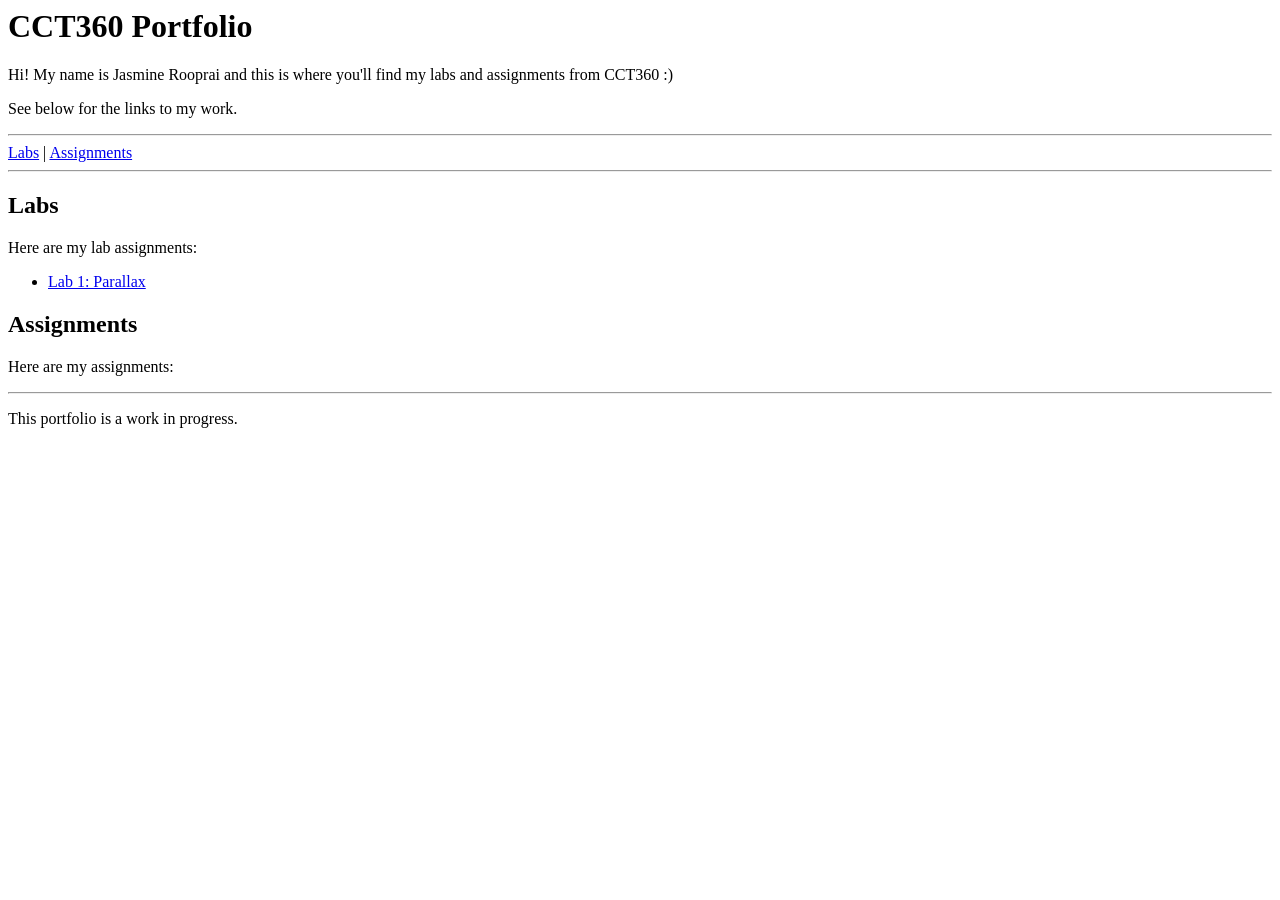
==== index.html @ 0db6ae70 "finishing lab 1, formatting portfolio page, updating README.md" ====
<html lang="en">
<head>
    <meta charset="UTF-8">
    <meta name="viewport" content="width=device-width, initial-scale=1.0">
    <title>CCT360 Portfolio</title>
</head>
<body>
    <header>
        <h1>CCT360 Portfolio</h1>
        <p>Hi! My name is Jasmine Rooprai and this is where you'll find my labs and assignments from CCT360 :)</p>
        <p>See below for the links to my work.</p>

        <hr>
        <nav>
            <a href="#labs">Labs</a> | <a href="#assignments">Assignments</a>
        </nav>
    </header>

    <hr>

    <section id="labs">
        <h2>Labs</h2>
        <p>Here are my lab assignments:</p>
        <ul>
            <li><a href="lab1-parallax/index.html" target="_blank">Lab 1: Parallax</a></li>
        </ul>
    </section>

    <section id="assignments">
        <h2>Assignments</h2>
        <p>Here are my assignments:</p>
        <!-- <ul>
            <li><a href="assignment1.html">Assignment 1</a></li>
            <li><a href="assignment2.html">Assignment 2</a></li>
            <li><a href="assignment3.html">Assignment 3</a></li>
        </ul> -->
    </section>

    <hr>

    <footer>
        <p>This portfolio is a work in progress.</p>
    </footer>
</body>
</html>
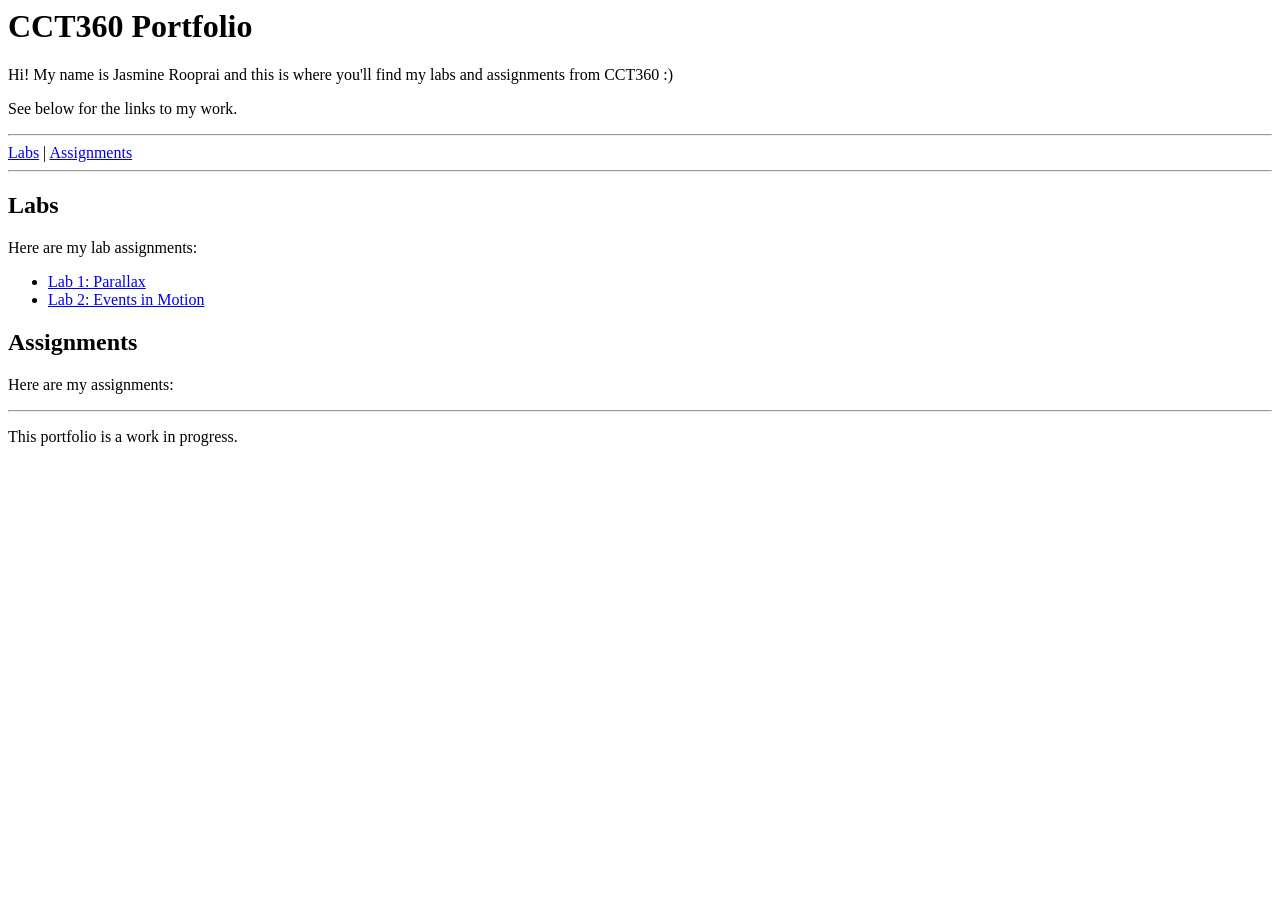
==== commit fbbd25b8: "setting up lab 2, updating portfolio page" ====
--- a/index.html
+++ b/index.html
@@ -23,6 +23,7 @@
         <p>Here are my lab assignments:</p>
         <ul>
             <li><a href="lab1-parallax/index.html" target="_blank">Lab 1: Parallax</a></li>
+            <li><a href="lab2-events-in-motion/index.html" target="_blank">Lab 2: Events in Motion</a></li>
         </ul>
     </section>
 
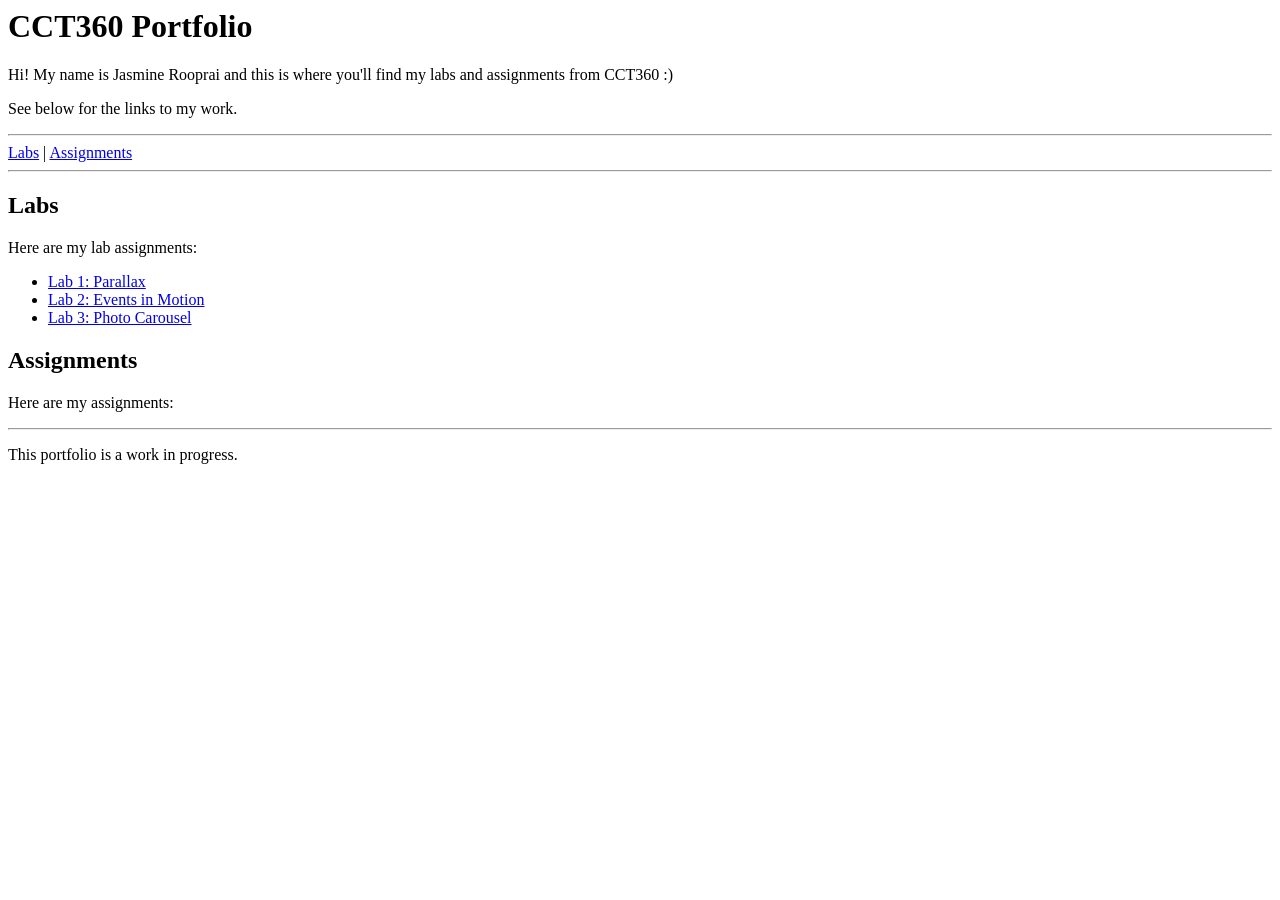
==== commit 9a220ae7: "initializing lab 3 folder, updating main portfolio page" ====
--- a/index.html
+++ b/index.html
@@ -24,6 +24,7 @@
         <ul>
             <li><a href="lab1-parallax/index.html" target="_blank">Lab 1: Parallax</a></li>
             <li><a href="lab2-events-in-motion/index.html" target="_blank">Lab 2: Events in Motion</a></li>
+            <li><a href="lab3-photo-carousel/index.html" target="_blank">Lab 3: Photo Carousel</a></li>
         </ul>
     </section>
 
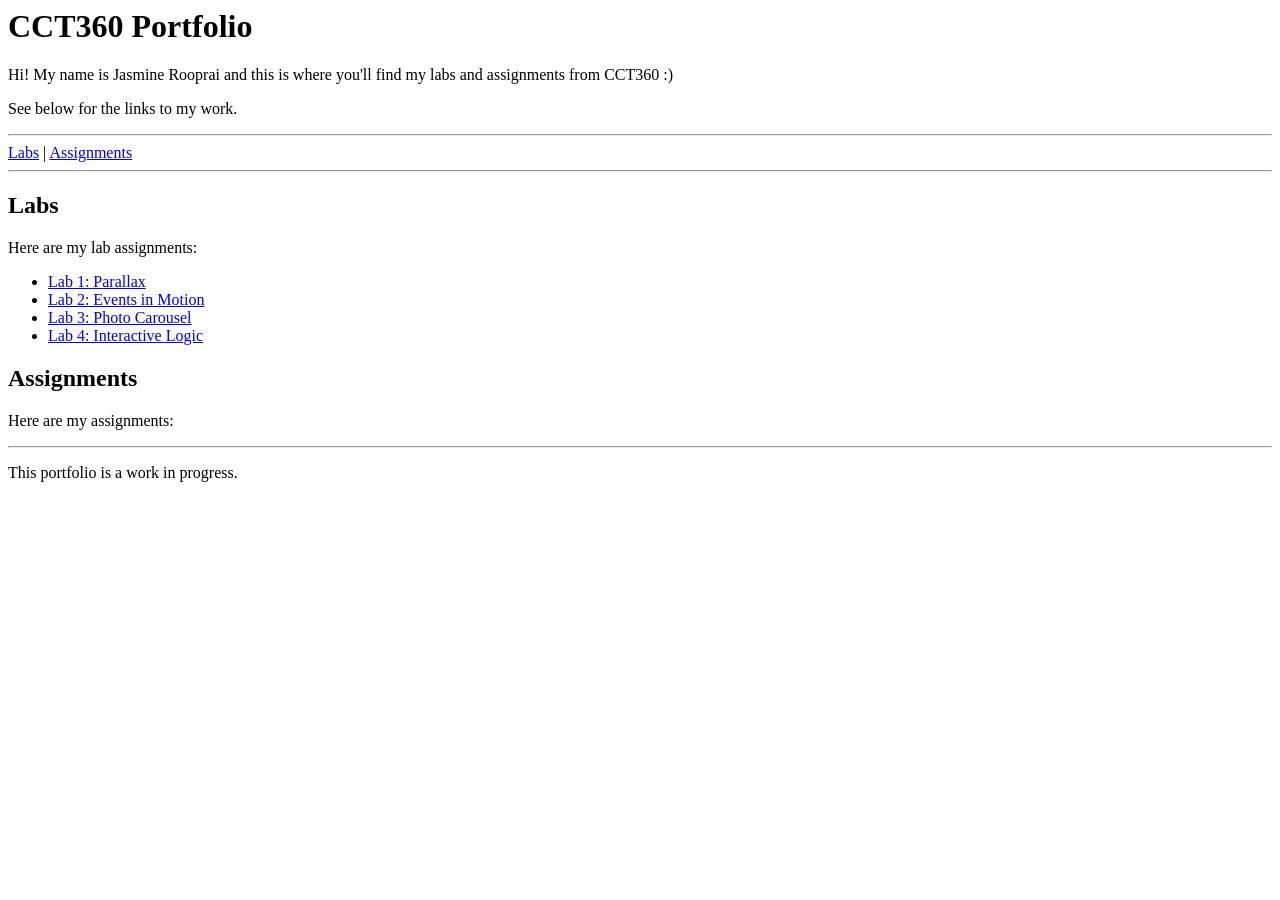
==== commit 53f52f79: "setting up lab 4 folder" ====
--- a/index.html
+++ b/index.html
@@ -25,6 +25,7 @@
             <li><a href="lab1-parallax/index.html" target="_blank">Lab 1: Parallax</a></li>
             <li><a href="lab2-events-in-motion/index.html" target="_blank">Lab 2: Events in Motion</a></li>
             <li><a href="lab3-photo-carousel/index.html" target="_blank">Lab 3: Photo Carousel</a></li>
+            <li><a href="lab4-interactive-logic/index.html" target="_blank">Lab 4: Interactive Logic</a></li>
         </ul>
     </section>
 
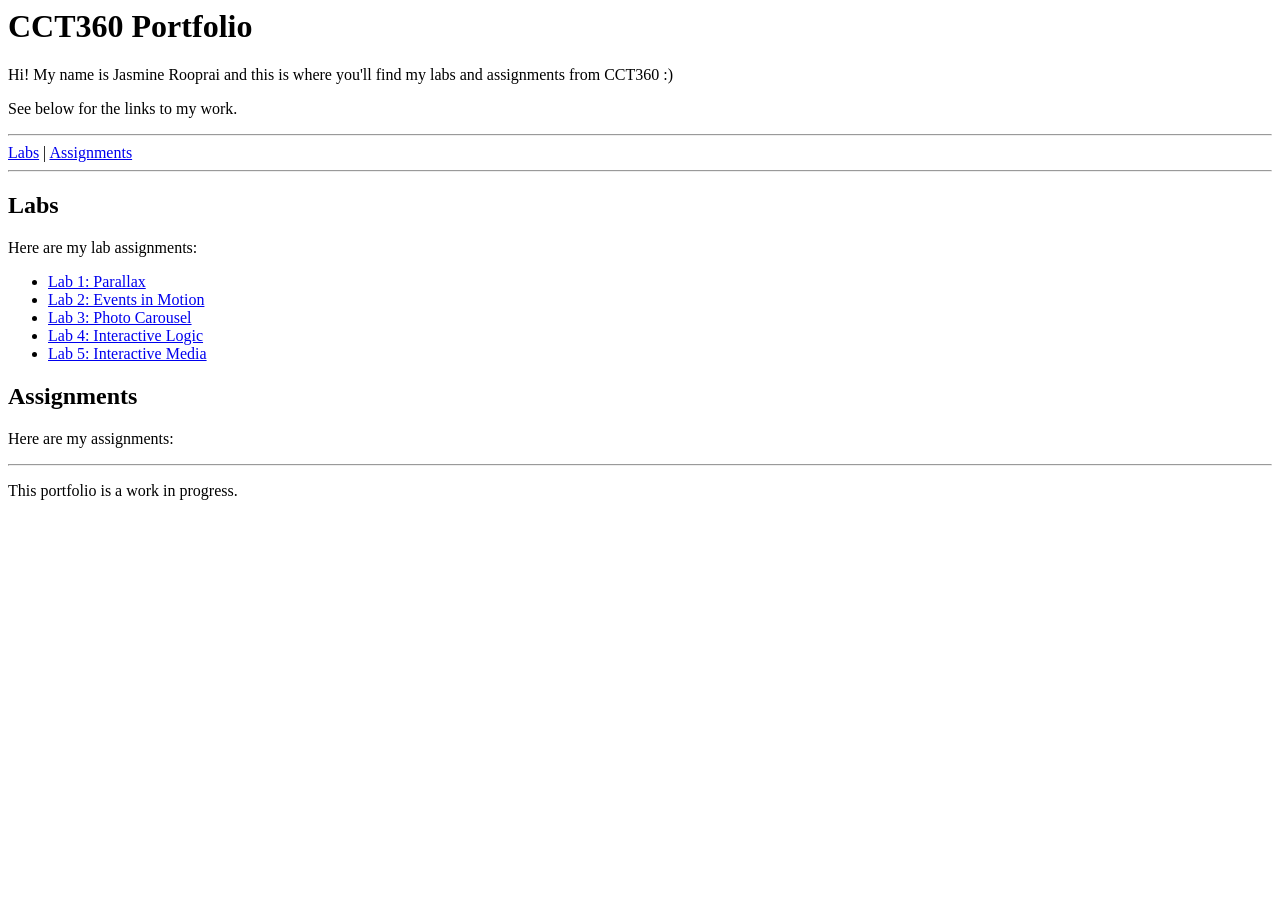
==== commit 7e719a40: "class progress for lab 5" ====
--- a/index.html
+++ b/index.html
@@ -26,6 +26,7 @@
             <li><a href="lab2-events-in-motion/index.html" target="_blank">Lab 2: Events in Motion</a></li>
             <li><a href="lab3-photo-carousel/index.html" target="_blank">Lab 3: Photo Carousel</a></li>
             <li><a href="lab4-interactive-logic/index.html" target="_blank">Lab 4: Interactive Logic</a></li>
+            <li><a href="lab5-interactive-media/index.html" target="_blank">Lab 5: Interactive Media</a></li>
         </ul>
     </section>
 
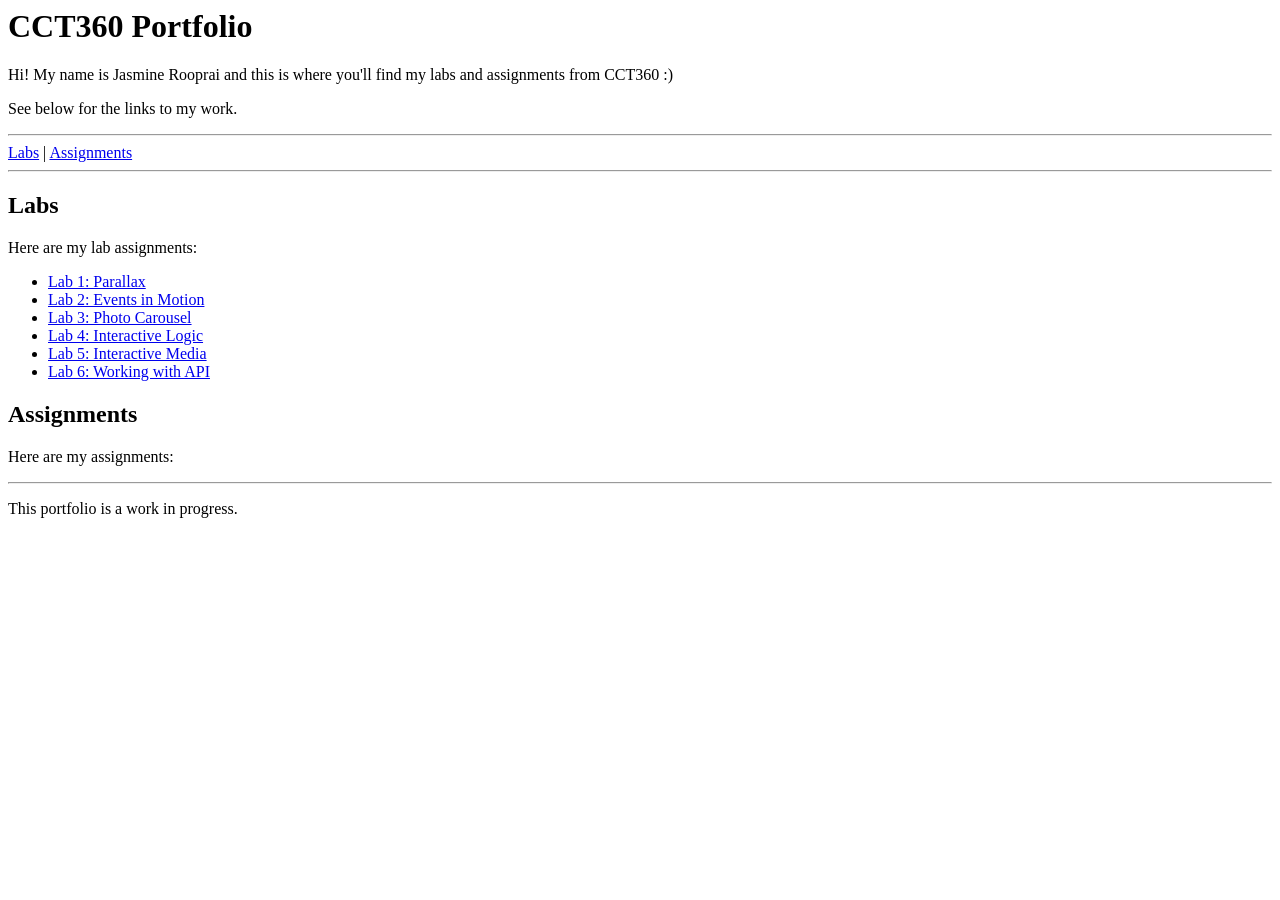
==== commit 13899c27: "class progress - lab 6" ====
--- a/index.html
+++ b/index.html
@@ -27,6 +27,7 @@
             <li><a href="lab3-photo-carousel/index.html" target="_blank">Lab 3: Photo Carousel</a></li>
             <li><a href="lab4-interactive-logic/index.html" target="_blank">Lab 4: Interactive Logic</a></li>
             <li><a href="lab5-interactive-media/index.html" target="_blank">Lab 5: Interactive Media</a></li>
+            <li><a href="lab6-working-with-api/index.html" target="_blank">Lab 6: Working with API</a></li>
         </ul>
     </section>
 
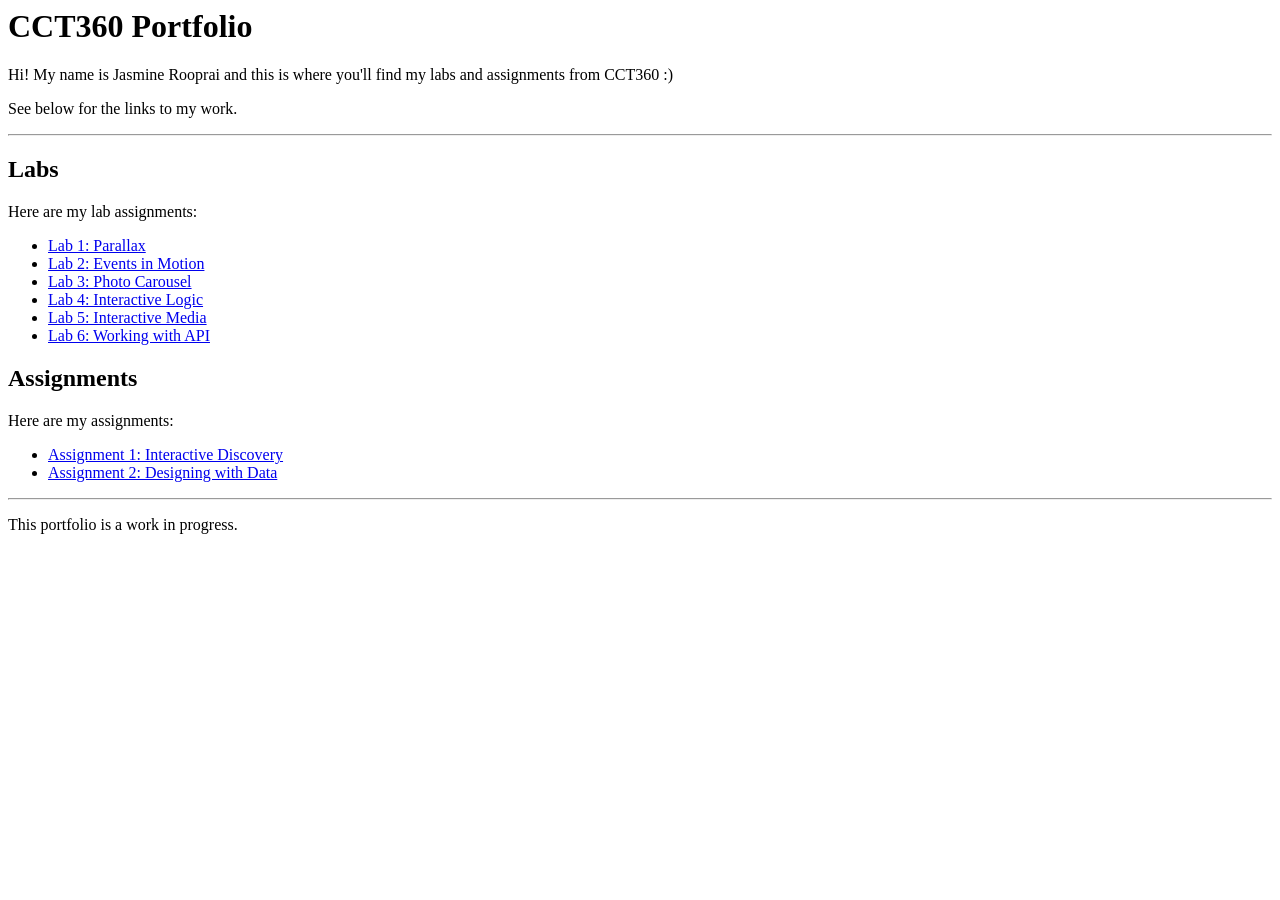
==== commit f8213eac: "updating portfolio page" ====
--- a/index.html
+++ b/index.html
@@ -10,10 +10,10 @@
         <p>Hi! My name is Jasmine Rooprai and this is where you'll find my labs and assignments from CCT360 :)</p>
         <p>See below for the links to my work.</p>
 
-        <hr>
+        <!-- <hr>
         <nav>
             <a href="#labs">Labs</a> | <a href="#assignments">Assignments</a>
-        </nav>
+        </nav> -->
     </header>
 
     <hr>
@@ -34,11 +34,10 @@
     <section id="assignments">
         <h2>Assignments</h2>
         <p>Here are my assignments:</p>
-        <!-- <ul>
-            <li><a href="assignment1.html">Assignment 1</a></li>
-            <li><a href="assignment2.html">Assignment 2</a></li>
-            <li><a href="assignment3.html">Assignment 3</a></li>
-        </ul> -->
+        <ul>
+            <li><a href="https://github.com/Tuhina-Ray/CCT360_InteractiveDiscovery_Group3.github.io" target="_blank">Assignment 1: Interactive Discovery</a></li>
+            <li><a href="https://github.com/Tuhina-Ray/CCT360_DesigningWithData_Group1" target="_blank">Assignment 2: Designing with Data</a></li>
+        </ul>
     </section>
 
     <hr>
